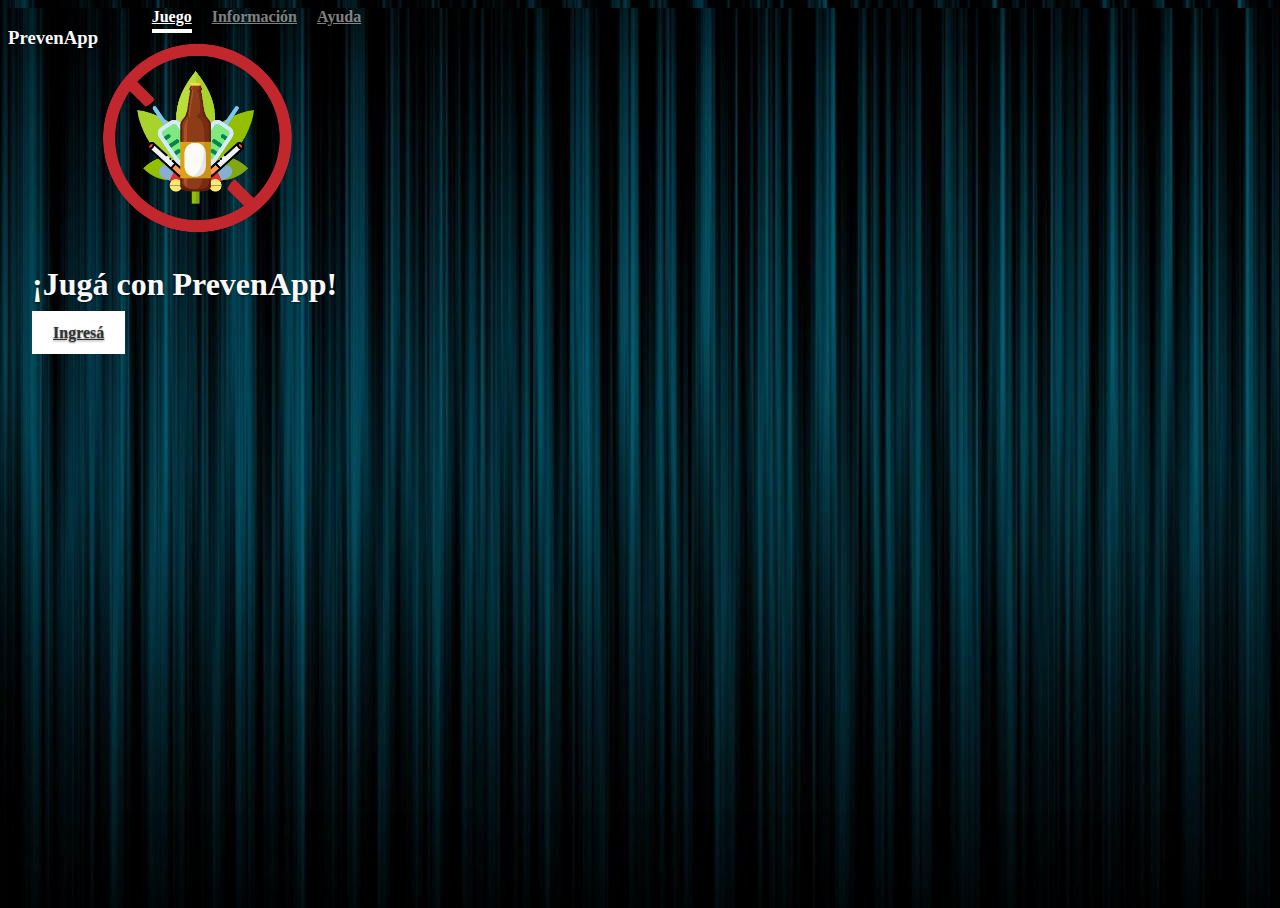
==== index.html @ a831052e "cambio de logo y botones" ====
<!doctype html>
<html lang="en">
  <head>
    <meta charset="utf-8">
    <meta name="viewport" content="width=device-width, initial-scale=1, shrink-to-fit=no">
    <meta name="description" content="">
    <meta name="author" content="">
    <link rel="icon" href="../../../../favicon.ico">

    <title>PrevenApp</title>

    <!-- Bootstrap core CSS -->
    <link href="css/bootstrap.min.css"" rel="stylesheet">

    <!-- Custom styles for this template -->
    <link href="css/index.css" rel="stylesheet">

  </head>

  <body class="text-center">

    <div class="cover-container d-flex w-100 h-100 p-3 mx-auto flex-column">
      <header class="masthead mb-auto">
        <div class="inner">
          <h3 class="masthead-brand">PrevenApp</h3>
          <nav class="nav nav-masthead justify-content-center">
            <a class="nav-link active" href="#">Juego</a>
            <a class="nav-link" href="#">Información</a>
            <a class="nav-link" href="#">Ayuda</a>
          </nav>
        </div>
      </header>

      <main role="main" class="inner cover">
      	<img src="images/nuevo-logo.png" class="img-circle">
        <h1 class="cover-heading">¡Jugá con PrevenApp!</h1>
        <p class="lead">
          <a href="trivia.html" class="btn btn-lg btn-secondary">Ingresá</a>
        </p>
      </main>

      <footer class="mastfoot mt-auto">
        <div class="inner">
          <p> <a href="https://getbootstrap.com/"></a><a href="https://twitter.com/mdo"></a></p>
        </div>
      </footer>
    </div>


    <!-- Bootstrap core JavaScript
    ================================================== -->
    <!-- Placed at the end of the document so the pages load faster -->
    <script src="https://code.jquery.com/jquery-3.3.1.slim.min.js" integrity="sha384-q8i/X+965DzO0rT7abK41JStQIAqVgRVzpbzo5smXKp4YfRvH+8abtTE1Pi6jizo" crossorigin="anonymous"></script>
    <script>window.jQuery || document.write('<script src="js/vendor/jquery-slim.min.js"><\/script>')</script>
    <script src="js/popper.min.js"></script>
    <script src="js/bootstrap.min.js"></script>
  </body>
</html>
---- css/index.css ----
/*
 * Globals
 */

/* Links */
a,
a:focus,
a:hover {
  color: #fff;
}

.option {
  padding-top: 2em;
}

/* Custom default button */
.btn-secondary,
.btn-secondary:hover,
.btn-secondary:focus {
  color: #333;
  text-shadow: black; /* Prevent inheritance from `body` */
  background-color: #fff;
  border: .05rem solid #fff;
}


/*
 * Base structure
 */

html,
body {
  height: 100%;
  background-image: url("../images/fondo.jpg");
}

body {
  display: -ms-flexbox;
  display: flex;
  color: #f9f9f9;
  text-shadow: 0 .05rem .1rem rgba(0, 0, 0, .5);
  box-shadow: inset 0 0 5rem rgba(0, 0, 0, .5);
}

.cover-container {
  max-width: 42em;
}

.card {
  color: black;  
}

.card button {
  color: gray;
}

/*
 * Header
 */
.masthead {
  margin-bottom: 2rem;
}

.masthead-brand {
  margin-bottom: 0;
}

.nav-masthead .nav-link {
  padding: .25rem 0;
  font-weight: 700;
  color: rgba(255, 255, 255, .5);
  background-color: transparent;
  border-bottom: .25rem solid transparent;
}

.nav-masthead .nav-link:hover,
.nav-masthead .nav-link:focus {
  border-bottom-color: rgba(255, 255, 255, .25);
}

.nav-masthead .nav-link + .nav-link {
  margin-left: 1rem;
}

.nav-masthead .active {
  color: #fff;
  border-bottom-color: #fff;
}

@media (min-width: 48em) {
  .masthead-brand {
    float: left;
  }
  .nav-masthead {
    float: right;
  }
}

.img-circle {
  max-width: 200px;
  border-radius: 50%;
}

/*
 * Cover
 */
.cover {
  padding: 0 1.5rem;
}
.cover .btn-lg {
  padding: .75rem 1.25rem;
  font-weight: 700;
}


/*
 * Footer
 */
.mastfoot {
  color: rgba(255, 255, 255, .5);
}
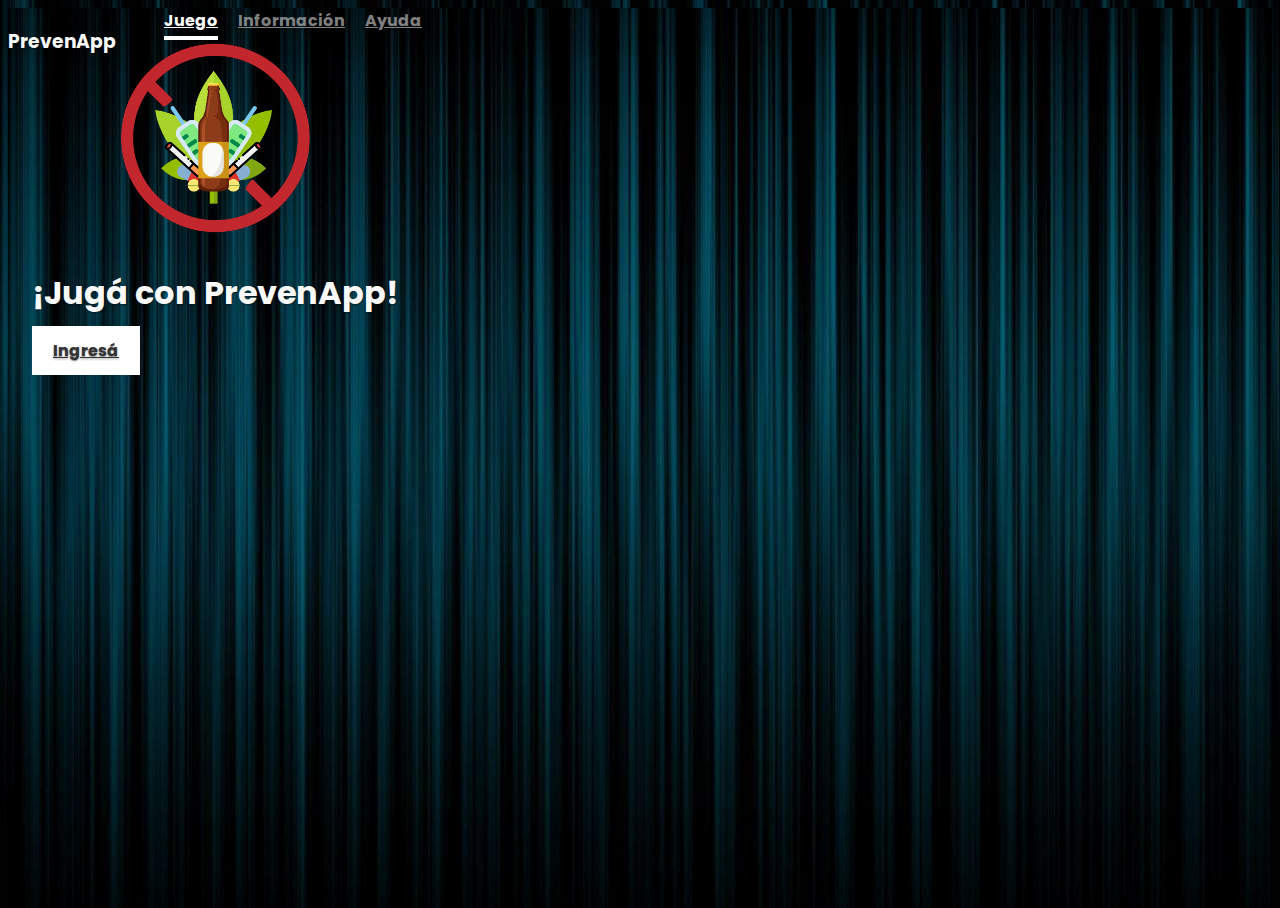
==== commit e4058513: "agregar fuente" ====
--- a/index.html
+++ b/index.html
@@ -15,6 +15,8 @@
 
     <!-- Custom styles for this template -->
     <link href="css/index.css" rel="stylesheet">
+
+    <link href="https://fonts.googleapis.com/css?family=Poppins" rel="stylesheet">
 
   </head>
 
--- a/css/index.css
+++ b/css/index.css
@@ -32,6 +32,7 @@
 body {
   height: 100%;
   background-image: url("../images/fondo.jpg");
+  font-family: 'Poppins', sans-serif;
 }
 
 body {
